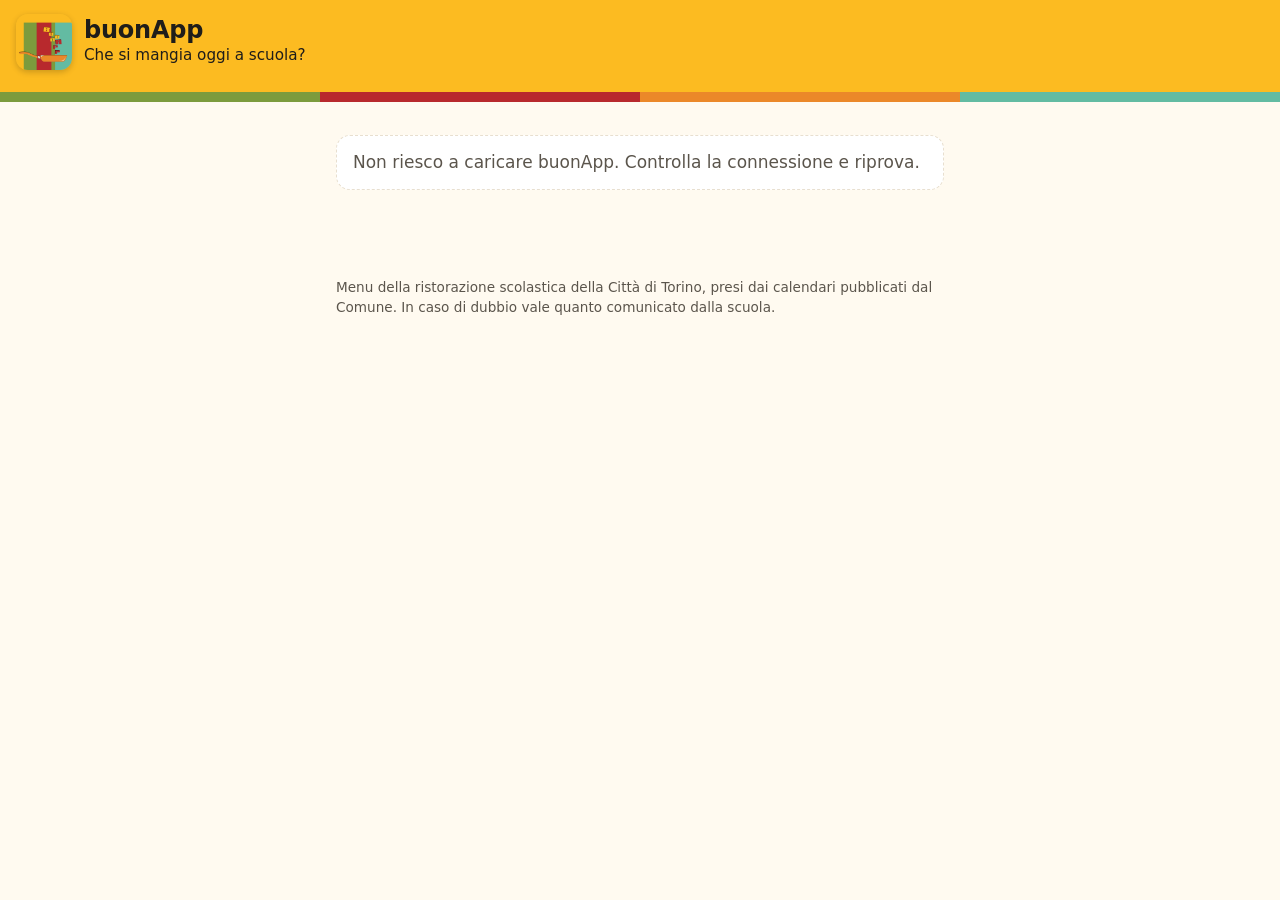
==== index.html @ 0f70350d "Aggiunge lo scheletro di buonApp: importatore, API e PWA - src/Calendari.php: i 40 calendari del Com" ====
<!doctype html>
<html lang="it">
<head>
  <meta charset="utf-8">
  <meta name="viewport" content="width=device-width, initial-scale=1, viewport-fit=cover">
  <title>buonApp · Che si mangia oggi a scuola?</title>
  <meta name="description" content="Il menu del giorno delle scuole di Torino, dal nido alle medie, per tutte le diete.">
  <meta name="theme-color" content="#fcbb21">
  <link rel="manifest" href="manifest.webmanifest">
  <link rel="icon" type="image/png" sizes="32x32" href="img/favicon-32.png">
  <link rel="apple-touch-icon" href="img/apple-touch-icon.png">
  <meta name="apple-mobile-web-app-capable" content="yes">
  <meta name="apple-mobile-web-app-status-bar-style" content="default">
  <meta name="apple-mobile-web-app-title" content="buonApp">
  <link rel="stylesheet" href="css/app.css">
</head>
<body>
  <header class="testata">
    <div class="strisce" aria-hidden="true"></div>
    <a class="marchio" href="#/">
      <img src="img/icona-192.png" alt="" width="56" height="56">
      <span>
        <strong>buonApp</strong>
        <small>Che si mangia oggi a scuola?</small>
      </span>
    </a>
  </header>

  <main id="vista" tabindex="-1" aria-live="polite">
    <p class="caricamento">Carico i menu…</p>
  </main>

  <footer class="piede">
    <p>Menu della ristorazione scolastica della Città di Torino, presi dai calendari pubblicati dal Comune.
      In caso di dubbio vale quanto comunicato dalla scuola.</p>
    <p id="aggiornato"></p>
  </footer>

  <script src="js/app.js" defer></script>
</body>
</html>
---- css/app.css ----
/* buonApp – colori dalla grafica originale (giallo, verde oliva, rosso, verde acqua, arancio padella). */
:root {
  --giallo: #fcbb21;
  --verde: #7c9b3d;
  --rosso: #b8292d;
  --acqua: #63bba2;
  --arancio: #eb8829;
  --sfondo: #fffaf0;
  --carta: #ffffff;
  --testo: #1f1d1a;
  --testo-tenue: #5b554c;
  --bordo: #e8dfcf;
  --oggi: #a3520b;
  --raggio: 14px;
}

@media (prefers-color-scheme: dark) {
  :root {
    --sfondo: #1b1915;
    --carta: #26231e;
    --testo: #f4efe6;
    --testo-tenue: #c2b9aa;
    --bordo: #3a352d;
    --oggi: #f5a85a;
  }
}

* { box-sizing: border-box; }

html { -webkit-text-size-adjust: 100%; }

body {
  margin: 0;
  background: var(--sfondo);
  color: var(--testo);
  font: 17px/1.5 system-ui, -apple-system, "Segoe UI", Roboto, "Helvetica Neue", Arial, sans-serif;
  padding-bottom: env(safe-area-inset-bottom);
}

a { color: inherit; }

.testata {
  position: relative;
  background: var(--giallo);
  padding: calc(14px + env(safe-area-inset-top)) 16px 24px;
  overflow: hidden;
}
.strisce {
  position: absolute;
  inset: auto 0 0 0;
  height: 10px;
  background: linear-gradient(90deg,
    var(--verde) 0 25%, var(--rosso) 25% 50%, var(--arancio) 50% 75%, var(--acqua) 75% 100%);
}
.marchio {
  position: relative;
  display: inline-flex;
  align-items: center;
  gap: 12px;
  text-decoration: none;
  color: #1f1d1a;
}
.marchio img { border-radius: 12px; box-shadow: 0 2px 6px rgb(0 0 0 / .2); }
.marchio strong { display: block; font-size: 1.5rem; line-height: 1.1; letter-spacing: -.01em; }
.marchio small { display: block; font-size: .95rem; }

main {
  max-width: 640px;
  margin: 0 auto;
  padding: 16px;
  outline: none;
}

h1, h2 { line-height: 1.2; }
h1 { font-size: 1.4rem; margin: 8px 0 4px; }
h2 { font-size: 1.1rem; margin: 24px 0 8px; }

.sotto { color: var(--testo-tenue); margin: 0 0 16px; }

.indietro {
  display: inline-block;
  margin-bottom: 8px;
  color: var(--testo-tenue);
  text-decoration: none;
}
.indietro::before { content: "← "; }

/* Pulsanti per scegliere il menu: grandi, colorati come le strisce del banner. */
.scelte { list-style: none; padding: 0; margin: 0; display: grid; gap: 10px; }
.scelta {
  display: flex;
  align-items: center;
  justify-content: space-between;
  min-height: 56px;
  padding: 12px 16px;
  border-radius: var(--raggio);
  background: var(--carta);
  border: 1px solid var(--bordo);
  border-left: 10px solid var(--colore, var(--arancio));
  text-decoration: none;
  font-weight: 600;
}
.scelta::after { content: "›"; font-size: 1.5rem; color: var(--testo-tenue); }
.scelta small { display: block; font-weight: 400; color: var(--testo-tenue); }

.c-rosso { --colore: var(--rosso); }
.c-verde { --colore: var(--verde); }
.c-giallo { --colore: var(--giallo); }
.c-acqua { --colore: var(--acqua); }

/* Scheda del giorno. */
.scheda {
  background: var(--carta);
  border: 1px solid var(--bordo);
  border-top: 8px solid var(--colore, var(--arancio));
  border-radius: var(--raggio);
  padding: 14px 16px;
  margin-bottom: 14px;
}
.scheda h2 { margin: 0; font-size: 1rem; color: var(--testo-tenue); font-weight: 600; }
.scheda h3 { margin: 4px 0 8px; font-size: 1.15rem; }
.scheda .oggi { color: var(--oggi); }
.piatti { margin: 0; padding-left: 1.2em; }
.piatti li { margin: 2px 0; }
.scheda .azioni { margin-top: 10px; display: flex; gap: 16px; flex-wrap: wrap; }

.vuoto {
  background: var(--carta);
  border: 1px dashed var(--bordo);
  border-radius: var(--raggio);
  padding: 14px 16px;
  color: var(--testo-tenue);
}

/* Settimana. */
.settimana-nav { display: flex; justify-content: space-between; align-items: center; gap: 8px; margin: 8px 0 16px; }
.settimana-nav strong { text-align: center; }

button, .bottone {
  font: inherit;
  min-height: 44px;
  padding: 8px 14px;
  border-radius: 999px;
  border: 1px solid var(--bordo);
  background: var(--carta);
  color: var(--testo);
  cursor: pointer;
  text-decoration: none;
  display: inline-flex;
  align-items: center;
  gap: 6px;
}
button:focus-visible, a:focus-visible { outline: 3px solid var(--arancio); outline-offset: 2px; }

.preferito[aria-pressed="true"] { background: var(--giallo); border-color: var(--giallo); color: #1f1d1a; }

.avviso {
  background: color-mix(in srgb, var(--giallo) 22%, var(--carta));
  border-radius: var(--raggio);
  padding: 10px 14px;
  margin: 0 0 16px;
}

.caricamento { color: var(--testo-tenue); }

.piede {
  max-width: 640px;
  margin: 24px auto 0;
  padding: 16px;
  color: var(--testo-tenue);
  font-size: .85rem;
}
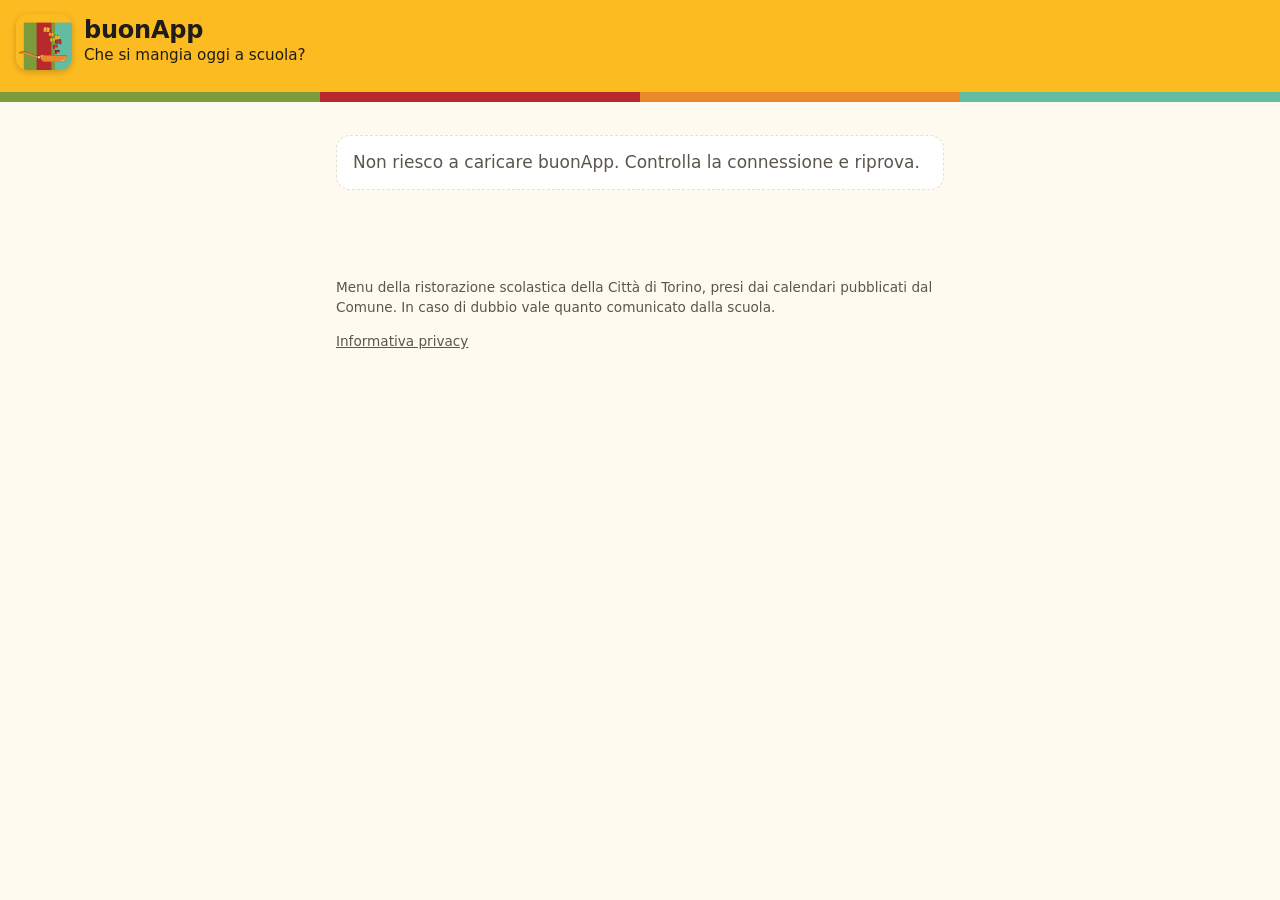
==== commit eb58c9b9: "Informativa privacy, deploy su Tophost e piano per il Play Store - privacy.html: nessun dato persona" ====
--- a/index.html
+++ b/index.html
@@ -34,6 +34,7 @@
     <p>Menu della ristorazione scolastica della Città di Torino, presi dai calendari pubblicati dal Comune.
       In caso di dubbio vale quanto comunicato dalla scuola.</p>
     <p id="aggiornato"></p>
+    <p><a href="privacy.html">Informativa privacy</a></p>
   </footer>
 
   <script src="js/app.js" defer></script>
--- a/css/app.css
+++ b/css/app.css
@@ -161,6 +161,14 @@
   margin: 0 0 16px;
 }
 
+.vuoto p { margin: 0; }
+.vuoto p + p { margin-top: 8px; }
+.vuoto a, .fonte a { color: var(--testo); font-weight: 600; }
+.fonte { color: var(--testo-tenue); font-size: .9rem; }
+
+.testo h2 { margin-top: 28px; }
+.testo p { margin: 0 0 12px; }
+
 .caricamento { color: var(--testo-tenue); }
 
 .piede {
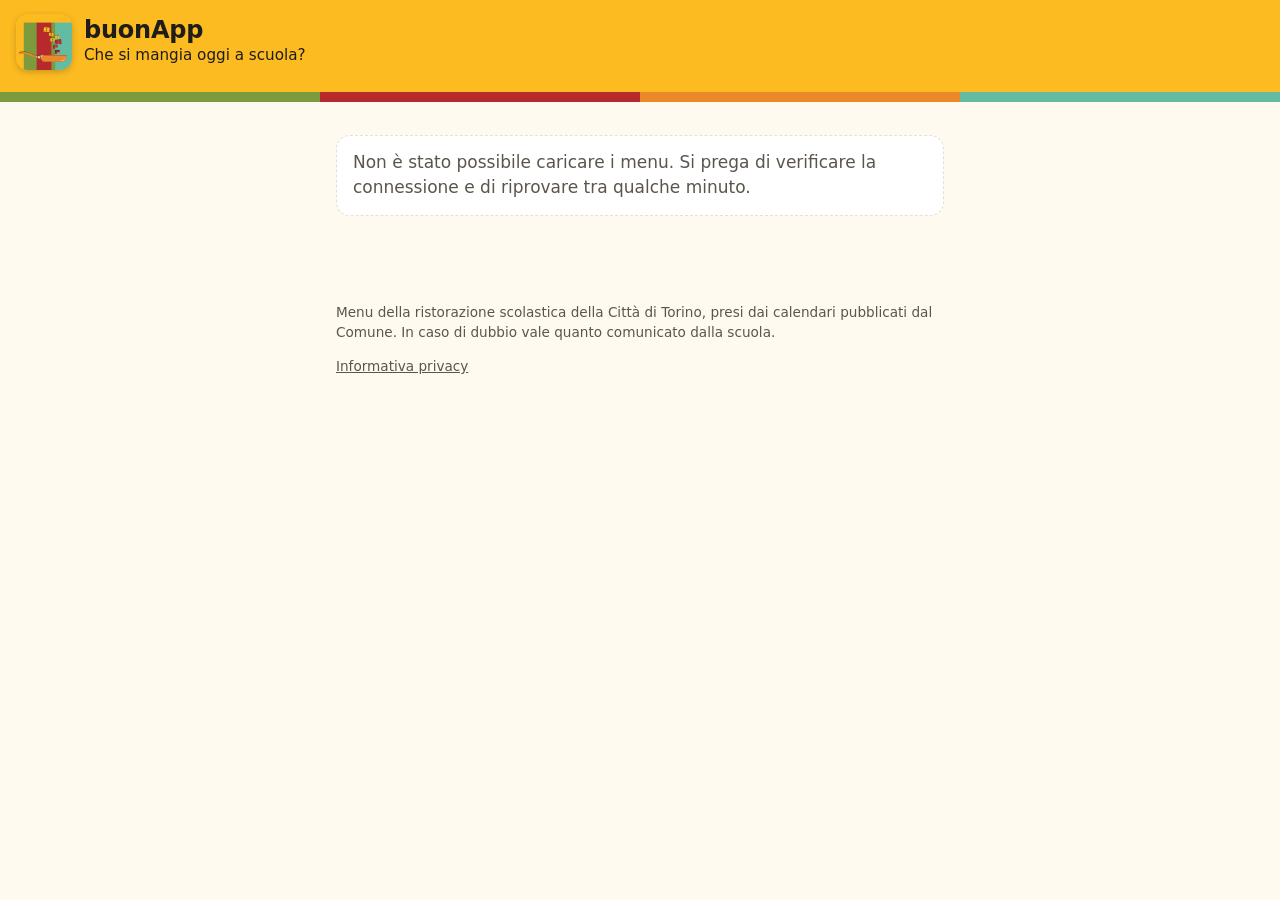
==== commit 4044130f: "Pulsante per installare l'app su Android in fondo alla pagina Co-Authored-By: Claude Opus 5.5 <norep" ====
--- a/index.html
+++ b/index.html
@@ -34,6 +34,7 @@
     <p>Menu della ristorazione scolastica della Città di Torino, presi dai calendari pubblicati dal Comune.
       In caso di dubbio vale quanto comunicato dalla scuola.</p>
     <p id="aggiornato"></p>
+    <p id="installa" hidden><button type="button" class="installa">Installa l’app sul telefono</button></p>
     <p><a href="privacy.html">Informativa privacy</a></p>
   </footer>
 
--- a/css/app.css
+++ b/css/app.css
@@ -152,6 +152,7 @@
 }
 button:focus-visible, a:focus-visible { outline: 3px solid var(--arancio); outline-offset: 2px; }
 
+.installa { background: var(--giallo); border-color: var(--giallo); color: #1f1d1a; font-weight: 600; }
 .preferito[aria-pressed="true"] { background: var(--giallo); border-color: var(--giallo); color: #1f1d1a; }
 
 .avviso {
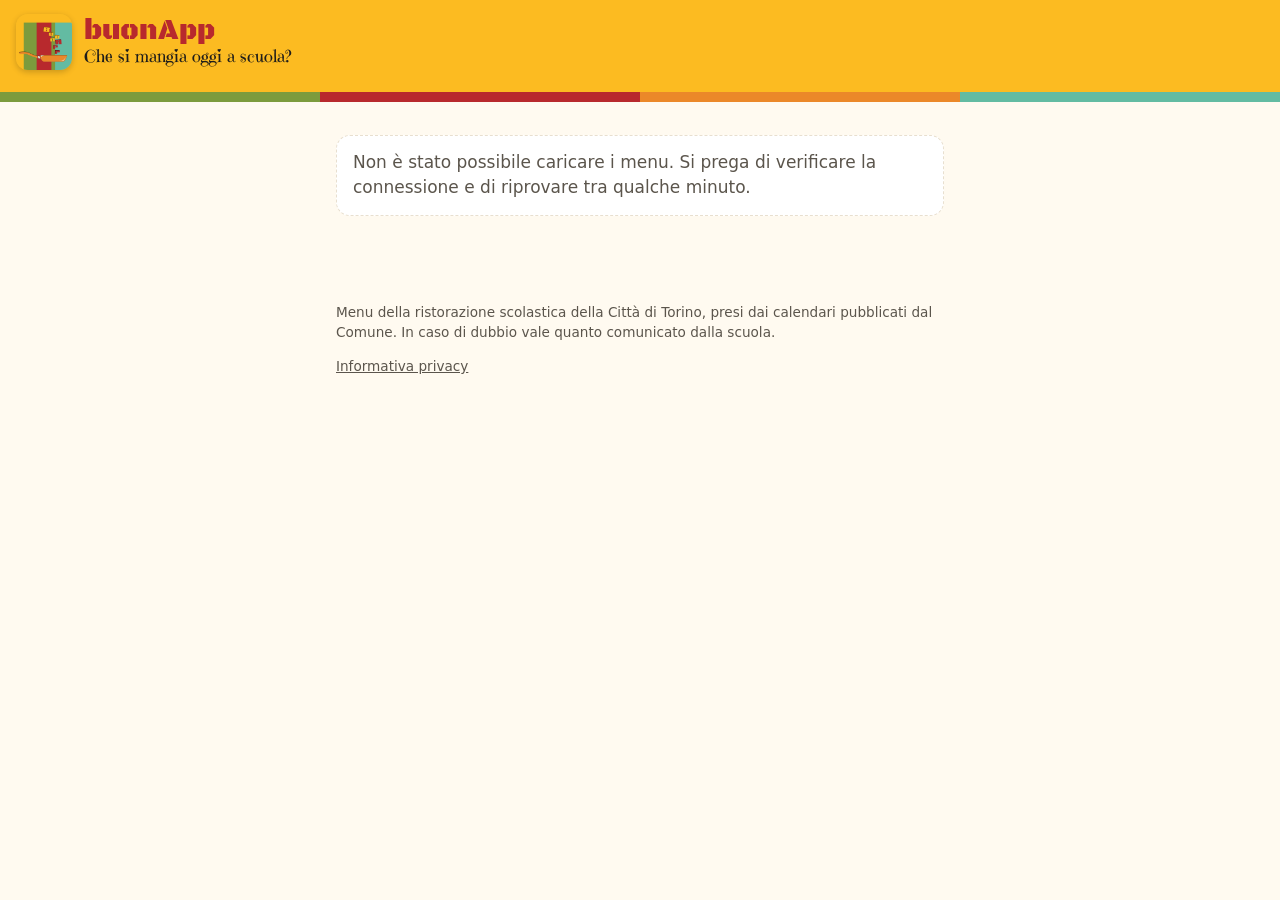
==== commit 2f8897b6: "Schermata di avvio con la padella per iPhone, iPad e Android; padella nel volantino Co-Authored-By: " ====
--- a/index.html
+++ b/index.html
@@ -12,6 +12,36 @@
   <meta name="apple-mobile-web-app-capable" content="yes">
   <meta name="apple-mobile-web-app-status-bar-style" content="default">
   <meta name="apple-mobile-web-app-title" content="buonApp">
+  <!-- Schermate di avvio per iPhone e iPad: generate con docs/avvio/genera.py -->
+  <link rel="apple-touch-startup-image" href="img/avvio/avvio-750x1334.png" media="(device-width: 375px) and (device-height: 667px) and (-webkit-device-pixel-ratio: 2) and (orientation: portrait)">
+  <link rel="apple-touch-startup-image" href="img/avvio/avvio-1242x2208.png" media="(device-width: 414px) and (device-height: 736px) and (-webkit-device-pixel-ratio: 3) and (orientation: portrait)">
+  <link rel="apple-touch-startup-image" href="img/avvio/avvio-1125x2436.png" media="(device-width: 375px) and (device-height: 812px) and (-webkit-device-pixel-ratio: 3) and (orientation: portrait)">
+  <link rel="apple-touch-startup-image" href="img/avvio/avvio-828x1792.png" media="(device-width: 414px) and (device-height: 896px) and (-webkit-device-pixel-ratio: 2) and (orientation: portrait)">
+  <link rel="apple-touch-startup-image" href="img/avvio/avvio-1242x2688.png" media="(device-width: 414px) and (device-height: 896px) and (-webkit-device-pixel-ratio: 3) and (orientation: portrait)">
+  <link rel="apple-touch-startup-image" href="img/avvio/avvio-1170x2532.png" media="(device-width: 390px) and (device-height: 844px) and (-webkit-device-pixel-ratio: 3) and (orientation: portrait)">
+  <link rel="apple-touch-startup-image" href="img/avvio/avvio-1284x2778.png" media="(device-width: 428px) and (device-height: 926px) and (-webkit-device-pixel-ratio: 3) and (orientation: portrait)">
+  <link rel="apple-touch-startup-image" href="img/avvio/avvio-1179x2556.png" media="(device-width: 393px) and (device-height: 852px) and (-webkit-device-pixel-ratio: 3) and (orientation: portrait)">
+  <link rel="apple-touch-startup-image" href="img/avvio/avvio-1290x2796.png" media="(device-width: 430px) and (device-height: 932px) and (-webkit-device-pixel-ratio: 3) and (orientation: portrait)">
+  <link rel="apple-touch-startup-image" href="img/avvio/avvio-1206x2622.png" media="(device-width: 402px) and (device-height: 874px) and (-webkit-device-pixel-ratio: 3) and (orientation: portrait)">
+  <link rel="apple-touch-startup-image" href="img/avvio/avvio-1320x2868.png" media="(device-width: 440px) and (device-height: 956px) and (-webkit-device-pixel-ratio: 3) and (orientation: portrait)">
+  <link rel="apple-touch-startup-image" href="img/avvio/avvio-1536x2048.png" media="(device-width: 768px) and (device-height: 1024px) and (-webkit-device-pixel-ratio: 2) and (orientation: portrait)">
+  <link rel="apple-touch-startup-image" href="img/avvio/avvio-2048x1536.png" media="(device-width: 768px) and (device-height: 1024px) and (-webkit-device-pixel-ratio: 2) and (orientation: landscape)">
+  <link rel="apple-touch-startup-image" href="img/avvio/avvio-1620x2160.png" media="(device-width: 810px) and (device-height: 1080px) and (-webkit-device-pixel-ratio: 2) and (orientation: portrait)">
+  <link rel="apple-touch-startup-image" href="img/avvio/avvio-2160x1620.png" media="(device-width: 810px) and (device-height: 1080px) and (-webkit-device-pixel-ratio: 2) and (orientation: landscape)">
+  <link rel="apple-touch-startup-image" href="img/avvio/avvio-1640x2360.png" media="(device-width: 820px) and (device-height: 1180px) and (-webkit-device-pixel-ratio: 2) and (orientation: portrait)">
+  <link rel="apple-touch-startup-image" href="img/avvio/avvio-2360x1640.png" media="(device-width: 820px) and (device-height: 1180px) and (-webkit-device-pixel-ratio: 2) and (orientation: landscape)">
+  <link rel="apple-touch-startup-image" href="img/avvio/avvio-1668x2224.png" media="(device-width: 834px) and (device-height: 1112px) and (-webkit-device-pixel-ratio: 2) and (orientation: portrait)">
+  <link rel="apple-touch-startup-image" href="img/avvio/avvio-2224x1668.png" media="(device-width: 834px) and (device-height: 1112px) and (-webkit-device-pixel-ratio: 2) and (orientation: landscape)">
+  <link rel="apple-touch-startup-image" href="img/avvio/avvio-1668x2388.png" media="(device-width: 834px) and (device-height: 1194px) and (-webkit-device-pixel-ratio: 2) and (orientation: portrait)">
+  <link rel="apple-touch-startup-image" href="img/avvio/avvio-2388x1668.png" media="(device-width: 834px) and (device-height: 1194px) and (-webkit-device-pixel-ratio: 2) and (orientation: landscape)">
+  <link rel="apple-touch-startup-image" href="img/avvio/avvio-1488x2266.png" media="(device-width: 744px) and (device-height: 1133px) and (-webkit-device-pixel-ratio: 2) and (orientation: portrait)">
+  <link rel="apple-touch-startup-image" href="img/avvio/avvio-2266x1488.png" media="(device-width: 744px) and (device-height: 1133px) and (-webkit-device-pixel-ratio: 2) and (orientation: landscape)">
+  <link rel="apple-touch-startup-image" href="img/avvio/avvio-1668x2420.png" media="(device-width: 834px) and (device-height: 1210px) and (-webkit-device-pixel-ratio: 2) and (orientation: portrait)">
+  <link rel="apple-touch-startup-image" href="img/avvio/avvio-2420x1668.png" media="(device-width: 834px) and (device-height: 1210px) and (-webkit-device-pixel-ratio: 2) and (orientation: landscape)">
+  <link rel="apple-touch-startup-image" href="img/avvio/avvio-2048x2732.png" media="(device-width: 1024px) and (device-height: 1366px) and (-webkit-device-pixel-ratio: 2) and (orientation: portrait)">
+  <link rel="apple-touch-startup-image" href="img/avvio/avvio-2732x2048.png" media="(device-width: 1024px) and (device-height: 1366px) and (-webkit-device-pixel-ratio: 2) and (orientation: landscape)">
+  <link rel="apple-touch-startup-image" href="img/avvio/avvio-2064x2752.png" media="(device-width: 1032px) and (device-height: 1376px) and (-webkit-device-pixel-ratio: 2) and (orientation: portrait)">
+  <link rel="apple-touch-startup-image" href="img/avvio/avvio-2752x2064.png" media="(device-width: 1032px) and (device-height: 1376px) and (-webkit-device-pixel-ratio: 2) and (orientation: landscape)">
   <link rel="stylesheet" href="css/app.css">
 </head>
 <body>
--- a/css/app.css
+++ b/css/app.css
@@ -37,6 +37,10 @@
   padding-bottom: env(safe-area-inset-bottom);
 }
 
+/* Font della grafica originale (Google Fonts, licenza OFL), solo caratteri latini. */
+@font-face { font-family: "Black Ops One"; src: url(../font/BlackOpsOne.woff2) format("woff2"); font-display: swap; }
+@font-face { font-family: "Emilys Candy"; src: url(../font/EmilysCandy.woff2) format("woff2"); font-display: swap; }
+
 a { color: inherit; }
 
 .testata {
@@ -61,8 +65,8 @@
   color: #1f1d1a;
 }
 .marchio img { border-radius: 12px; box-shadow: 0 2px 6px rgb(0 0 0 / .2); }
-.marchio strong { display: block; font-size: 1.5rem; line-height: 1.1; letter-spacing: -.01em; }
-.marchio small { display: block; font-size: .95rem; }
+.marchio strong { display: block; font: 400 1.75rem/1.1 "Black Ops One", system-ui, sans-serif; color: #b8292d; }
+.marchio small { display: block; font: 400 1.05rem/1.3 "Emilys Candy", system-ui, sans-serif; }
 
 main {
   max-width: 640px;
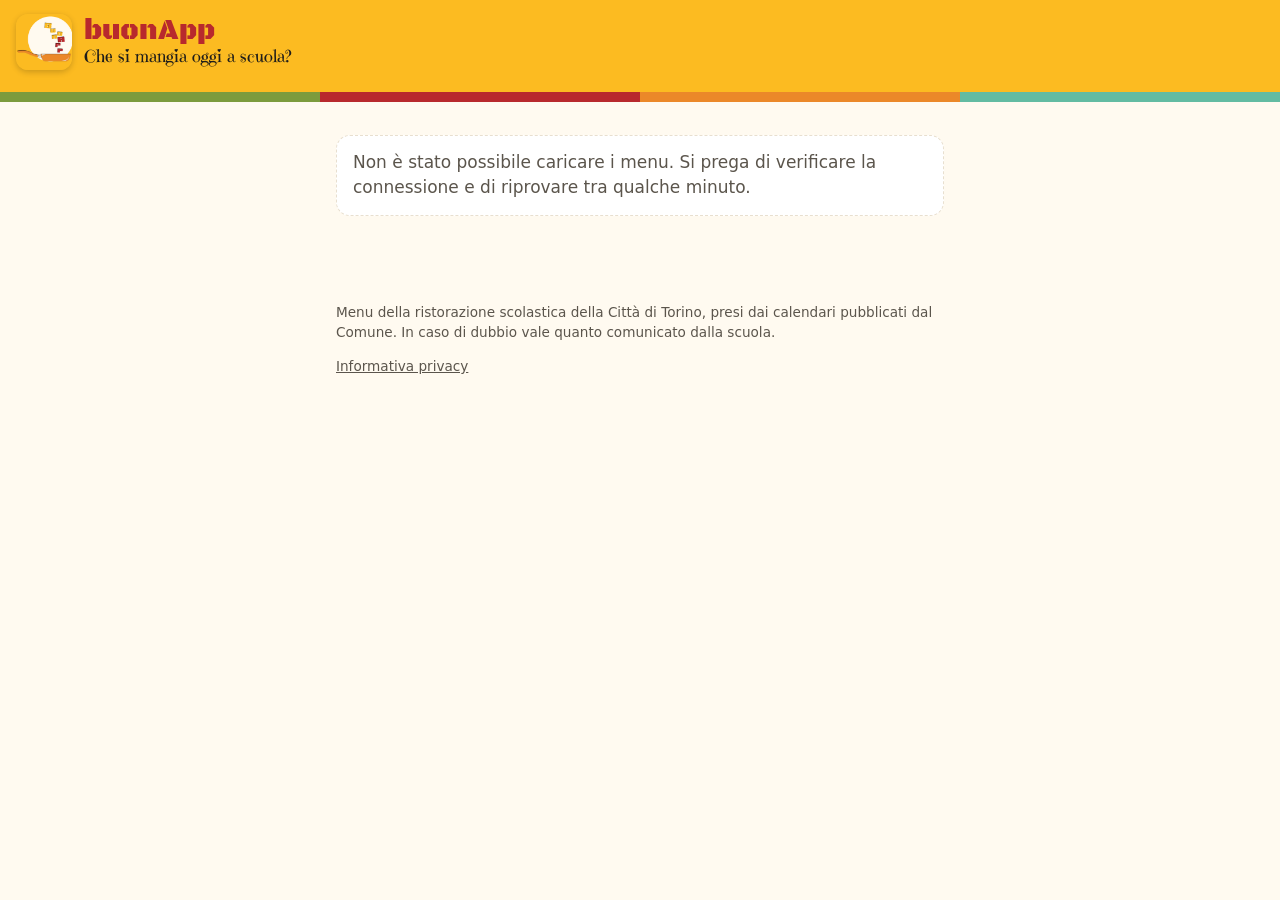
==== commit 0f9c0fa8: "Statistiche di visita senza cookie con GoatCounter Conta le visite alla cartella dell'app e l'uso de" ====
--- a/index.html
+++ b/index.html
@@ -43,8 +43,13 @@
   <link rel="apple-touch-startup-image" href="img/avvio/avvio-2064x2752.png" media="(device-width: 1032px) and (device-height: 1376px) and (-webkit-device-pixel-ratio: 2) and (orientation: portrait)">
   <link rel="apple-touch-startup-image" href="img/avvio/avvio-2752x2064.png" media="(device-width: 1032px) and (device-height: 1376px) and (-webkit-device-pixel-ratio: 2) and (orientation: landscape)">
   <link rel="stylesheet" href="css/app.css">
+  <!-- Statistiche di visita senza cookie (GoatCounter): conta le pagine viste e l'uso di «Installa l'app», nessun dato personale. -->
+  <script>window.goatcounter = { path: function () { return location.pathname.replace(/index\.html$/, ''); } };</script>
+  <script data-goatcounter="https://entratadisicurezza.goatcounter.com/count" async src="https://gc.zgo.at/count.js"></script>
 </head>
 <body>
+  <!-- Schermata di avvio dell'app installata (Android; su iPhone e iPad prosegue quella di sistema) -->
+  <div id="avvio" aria-hidden="true"><img src="img/padella-piatto.png" alt=""></div>
   <header class="testata">
     <div class="strisce" aria-hidden="true"></div>
     <a class="marchio" href="#/">
--- a/css/app.css
+++ b/css/app.css
@@ -183,3 +183,21 @@
   color: var(--testo-tenue);
   font-size: .85rem;
 }
+
+/* Schermata di avvio: solo nell'app installata, uguale alle immagini di avvio di iPhone e iPad. */
+#avvio { display: none; }
+@media (display-mode: standalone) {
+  #avvio {
+    display: flex;
+    position: fixed;
+    inset: 0;
+    z-index: 10;
+    align-items: center;
+    justify-content: center;
+    background: var(--giallo);
+    transition: opacity .35s ease;
+  }
+  #avvio img { width: 74.4vmin; height: 74.4vmin; }
+}
+#avvio.chiuso { opacity: 0; pointer-events: none; }
+@media (prefers-reduced-motion: reduce) { #avvio { transition: none; } }
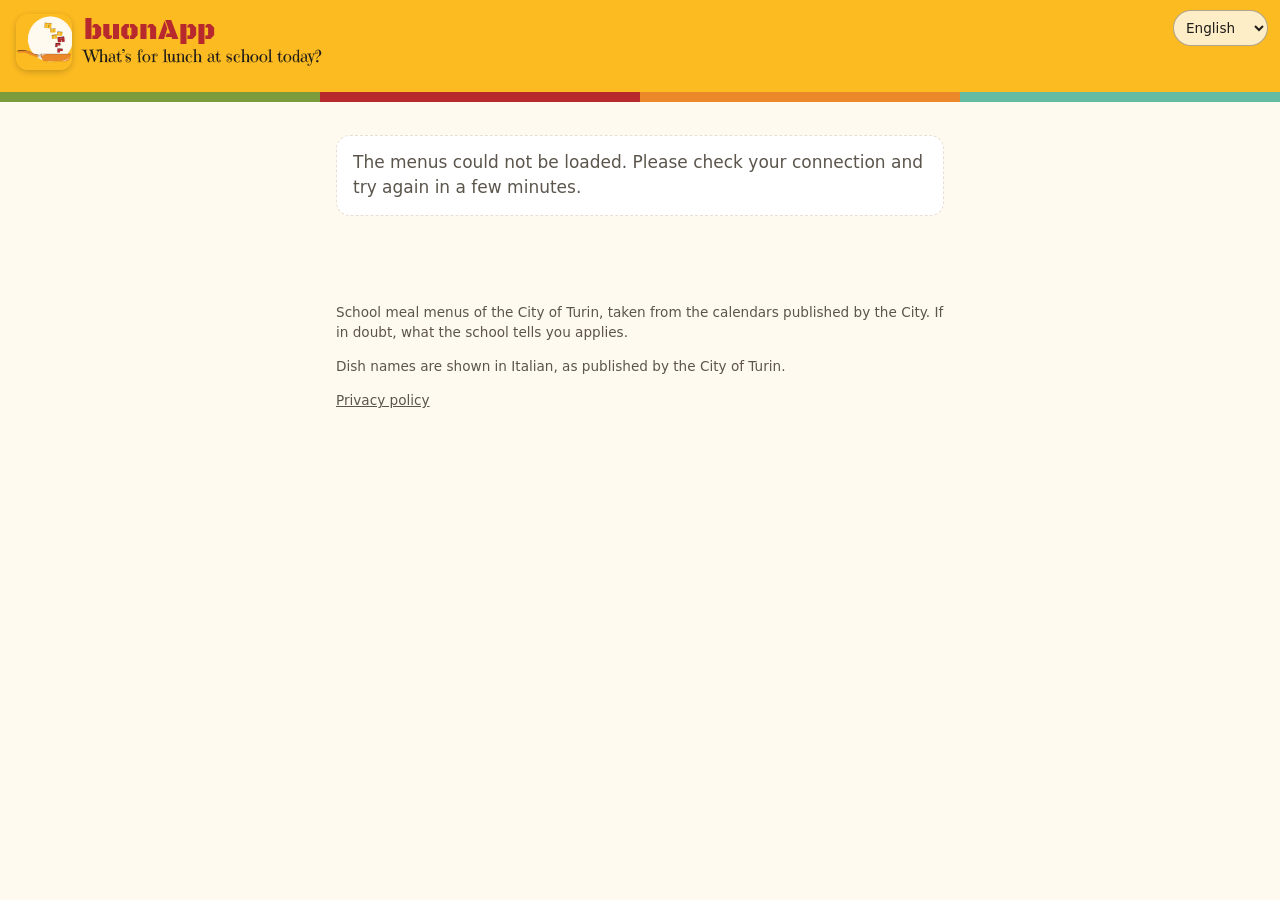
==== commit 2b119ad3: "Interfaccia e informativa privacy in cinque lingue (it, en, fr, es, ar) L'app sceglie la lingua dal " ====
--- a/index.html
+++ b/index.html
@@ -56,23 +56,26 @@
       <img src="img/icona-192.png" alt="" width="56" height="56">
       <span>
         <strong>buonApp</strong>
-        <small>Che si mangia oggi a scuola?</small>
+        <small data-i18n="slogan">Che si mangia oggi a scuola?</small>
       </span>
     </a>
+    <select id="lingua" class="lingua" data-i18n-attr="aria-label:lingua" aria-label="Lingua"></select>
   </header>
 
   <main id="vista" tabindex="-1" aria-live="polite">
-    <p class="caricamento">Carico i menu…</p>
+    <p class="caricamento" data-i18n="carico">Carico i menu…</p>
   </main>
 
   <footer class="piede">
-    <p>Menu della ristorazione scolastica della Città di Torino, presi dai calendari pubblicati dal Comune.
+    <p data-i18n="piede">Menu della ristorazione scolastica della Città di Torino, presi dai calendari pubblicati dal Comune.
       In caso di dubbio vale quanto comunicato dalla scuola.</p>
+    <p data-i18n="piattiInItaliano" data-i18n-vuoto hidden></p>
     <p id="aggiornato"></p>
-    <p id="installa" hidden><button type="button" class="installa">Installa l’app sul telefono</button></p>
-    <p><a href="privacy.html">Informativa privacy</a></p>
+    <p id="installa" hidden><button type="button" class="installa" data-i18n="installa">Installa l’app sul telefono</button></p>
+    <p><a href="privacy.html" data-i18n="privacy">Informativa privacy</a></p>
   </footer>
 
+  <script src="js/i18n.js"></script>
   <script src="js/app.js" defer></script>
 </body>
 </html>
--- a/css/app.css
+++ b/css/app.css
@@ -68,6 +68,25 @@
 .marchio strong { display: block; font: 400 1.75rem/1.1 "Black Ops One", system-ui, sans-serif; color: #b8292d; }
 .marchio small { display: block; font: 400 1.05rem/1.3 "Emilys Candy", system-ui, sans-serif; }
 
+/* Scelta della lingua, nell'angolo della testata. */
+.lingua {
+  position: absolute;
+  inset-block-start: calc(10px + env(safe-area-inset-top));
+  inset-inline-end: 12px;
+  font: inherit;
+  font-size: .85rem;
+  min-height: 36px;
+  padding: 4px 8px;
+  border-radius: 999px;
+  border: 1px solid rgb(31 29 26 / .35);
+  background: rgb(255 255 255 / .75);
+  color: #1f1d1a;
+}
+.lingua:focus-visible { outline: 3px solid #1f1d1a; outline-offset: 2px; }
+/* Con la scelta della lingua accanto, il marchio lascia libero l'angolo. */
+.marchio { margin-block-start: 34px; }
+@media (min-width: 480px) { .marchio { margin-block-start: 0; } }
+
 main {
   max-width: 640px;
   margin: 0 auto;
@@ -88,6 +107,7 @@
   text-decoration: none;
 }
 .indietro::before { content: "← "; }
+[dir="rtl"] .indietro::before { content: "→ "; }
 
 /* Pulsanti per scegliere il menu: grandi, colorati come le strisce del banner. */
 .scelte { list-style: none; padding: 0; margin: 0; display: grid; gap: 10px; }
@@ -100,11 +120,12 @@
   border-radius: var(--raggio);
   background: var(--carta);
   border: 1px solid var(--bordo);
-  border-left: 10px solid var(--colore, var(--arancio));
+  border-inline-start: 10px solid var(--colore, var(--arancio));
   text-decoration: none;
   font-weight: 600;
 }
 .scelta::after { content: "›"; font-size: 1.5rem; color: var(--testo-tenue); }
+[dir="rtl"] .scelta::after { content: "‹"; }
 .scelta small { display: block; font-weight: 400; color: var(--testo-tenue); }
 
 .c-rosso { --colore: var(--rosso); }
@@ -124,8 +145,9 @@
 .scheda h2 { margin: 0; font-size: 1rem; color: var(--testo-tenue); font-weight: 600; }
 .scheda h3 { margin: 4px 0 8px; font-size: 1.15rem; }
 .scheda .oggi { color: var(--oggi); }
-.piatti { margin: 0; padding-left: 1.2em; }
+.piatti { margin: 0; padding-inline-start: 1.2em; }
 .piatti li { margin: 2px 0; }
+.merenda { margin: 8px 0 0; padding-top: 6px; border-top: 1px dashed var(--bordo); }
 .scheda .azioni { margin-top: 10px; display: flex; gap: 16px; flex-wrap: wrap; }
 
 .vuoto {
